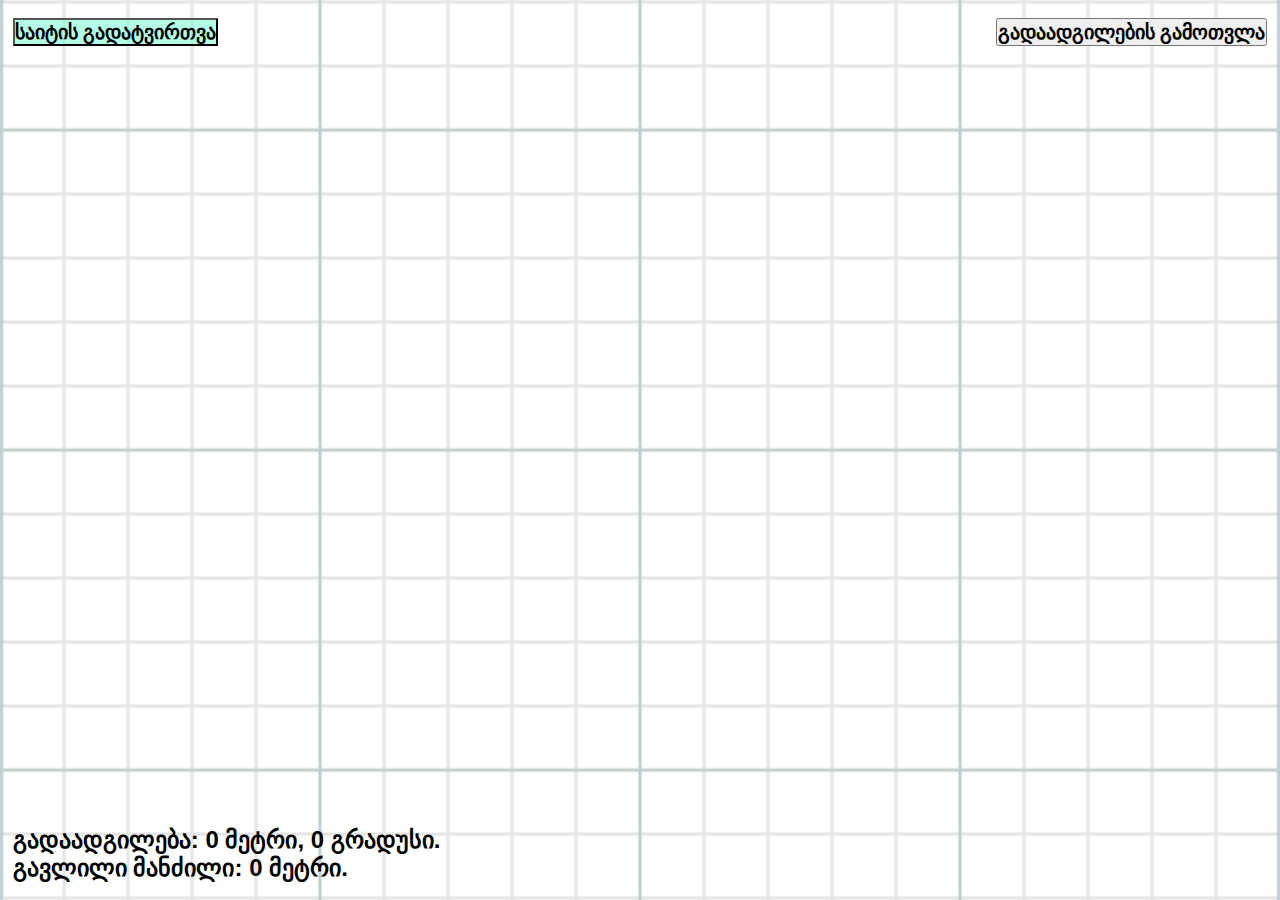
==== index.html @ ce5d052d "Add files via upload" ====
<!DOCTYPE html>
<html lang="en">
<head>
    <meta charset="UTF-8">
    <meta http-equiv="X-UA-Compatible" content="IE=edge">
    <meta name="viewport" content="width=device-width, initial-scale=1.0">
    <title>ტრაექტორია, გავლილი მანძილი, გადაადგილება</title>
    <link rel="stylesheet" href="style.css" >
    <link rel="stylesheet" href="mg-bitneon-master/css/mg-bitneon.css">
    <link rel="shortcut icon" type="image/png" href="1200px-WikiProject_Physics_Logo_(Deus_WikiProjects).svg.png">
</head>
<body>
    <canvas id="canvas"></canvas>
    <img src="grid-png-43560.png" id="img">
    <div id="div">
    <h2 id="distance">გადაადგილება: 0 მეტრი,  0 გრადუსი.</h1>
    <h2 id="DistanceTraveled">გავლილი მანძილი: 0 მეტრი.</h1>
    </div>

    <button id="button" onclick="cal()"><h2>გადაადგილების გამოთვლა</h2></button>
    <button id="button2" onclick="document.location.reload(true)"><h2>საიტის გადატვირთვა</h2></button>
    
    <h1 id="mobile">საიტი არ არის გათვლილი ტელეფონებისთვის</h1>
<script src="app.js"></script>
</body>
</html>
---- style.css ----
*{
    margin:0;
    padding: 0;
   
}

html {
    height: 100vh;
  
}

body{
    height: 100vh;
    background-color: rgb(255, 255, 255);
}
html, body {
    max-width: 100%;
    overflow-x: hidden;
    overflow-y: hidden;
}

#img{
    width: 100vw;
    height: 100vh;
    object-fit: cover;
    opacity: 0.3;
    position: absolute;
    top: 0px;
    left: 0px;
}

#div{
    position: absolute;
    bottom: 2%;
    left: 1%;
    font-family: "MG BitNeon", sans-serif;
}
h2{
    font-family: "MG BitNeon", sans-serif;
}

#button{
    position: absolute;
    top: 2%;
    right: 1%;
    font-family: "MG BitNeon", sans-serif;
    z-index: 2;
    color: black;
}

#button2{
    position: absolute;
    top: 2%;
    left: 1%;
    font-family: "MG BitNeon", sans-serif;
    z-index: 2;
    color: black;
    background-color: rgba(127, 255, 212, 0.596);
}

#button3{
    position: absolute;
    bottom: 4%;
    right: 1%;
    font-family: "MG BitNeon", sans-serif;
    z-index: 2;
    color: black;
    background-color: rgba(127, 255, 212, 0.596);
}

canvas{
    position: absolute;
    z-index: 1;
}

#mobile{
    position: absolute;
    top: 49vh;
    left: 15vw;
    text-align: center;
    display: none;
}
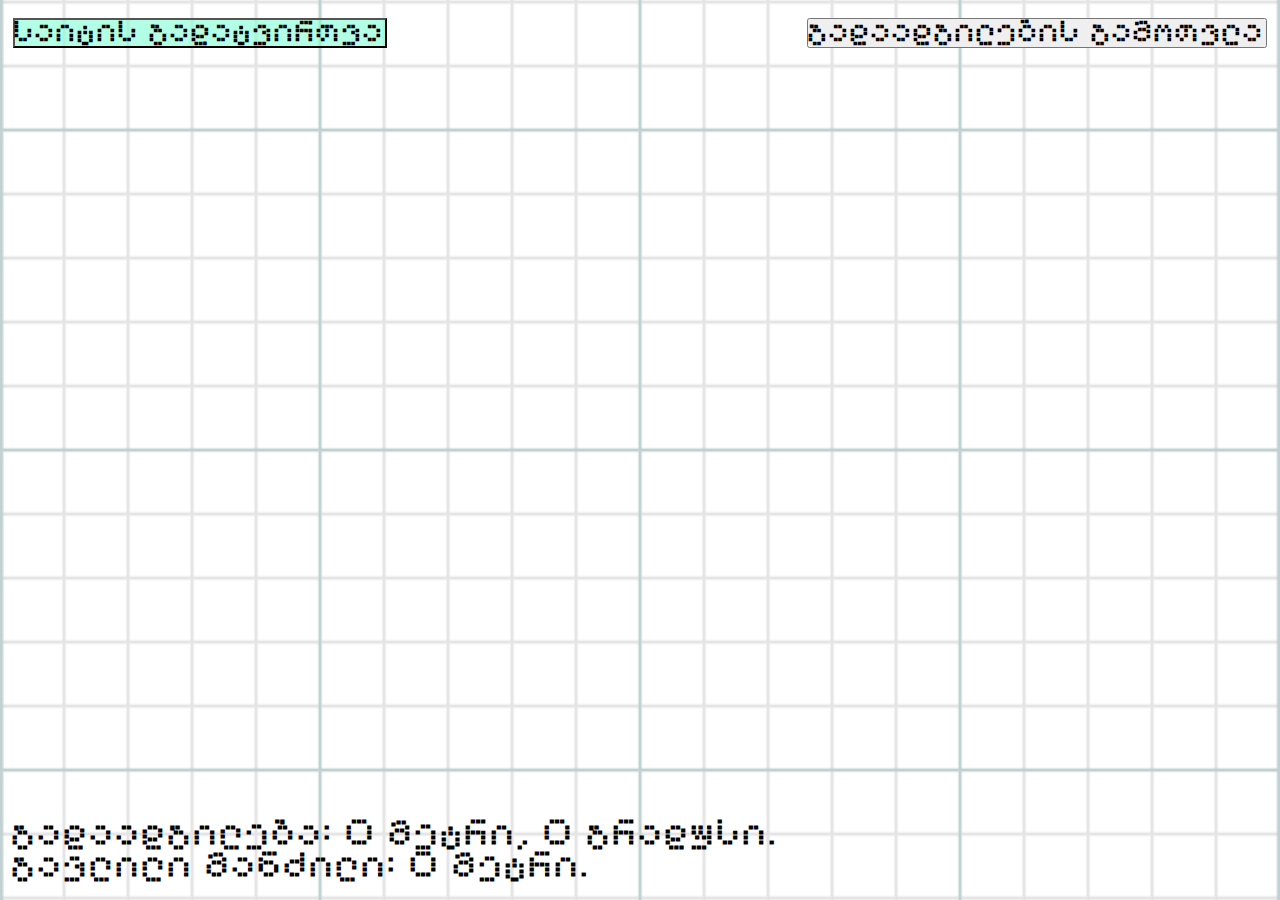
==== commit 9289ad42: "Update index.html" ====
--- a/index.html
+++ b/index.html
@@ -3,7 +3,7 @@
 <head>
     <meta charset="UTF-8">
     <meta http-equiv="X-UA-Compatible" content="IE=edge">
-    <meta name="viewport" content="width=device-width, initial-scale=1.0">
+    
     <title>ტრაექტორია, გავლილი მანძილი, გადაადგილება</title>
     <link rel="stylesheet" href="style.css" >
     <link rel="stylesheet" href="mg-bitneon-master/css/mg-bitneon.css">
@@ -23,4 +23,4 @@
     <h1 id="mobile">საიტი არ არის გათვლილი ტელეფონებისთვის</h1>
 <script src="app.js"></script>
 </body>
-</html>+</html>
--- a/mg-bitneon-master/css/mg-bitneon.css
+++ b/mg-bitneon-master/css/mg-bitneon.css
@@ -0,0 +1,9 @@
+@font-face {
+    font-family: 'MG BitNeon';
+    src: url('../fonts/mg-bitneon-webfont.eot'); /* IE9 Compat Modes */
+    src: url('../fonts/mg-bitneon-webfont.eot?#iefix') format('embedded-opentype'), /* IE6-IE8 */
+         url('../fonts/mg-bitneon-webfont.woff2') format('woff2'), /* Super Modern Browsers */
+         url('../fonts/mg-bitneon-webfont.woff') format('woff'), /* Pretty Modern Browsers */
+         url('../fonts/mg-bitneon-webfont.ttf') format('truetype'), /* Safari, Android, iOS */
+         url('../fonts/mg-bitneon-webfont.svg#mg_bitneonregular') format('svg'); /* Legacy iOS */
+}